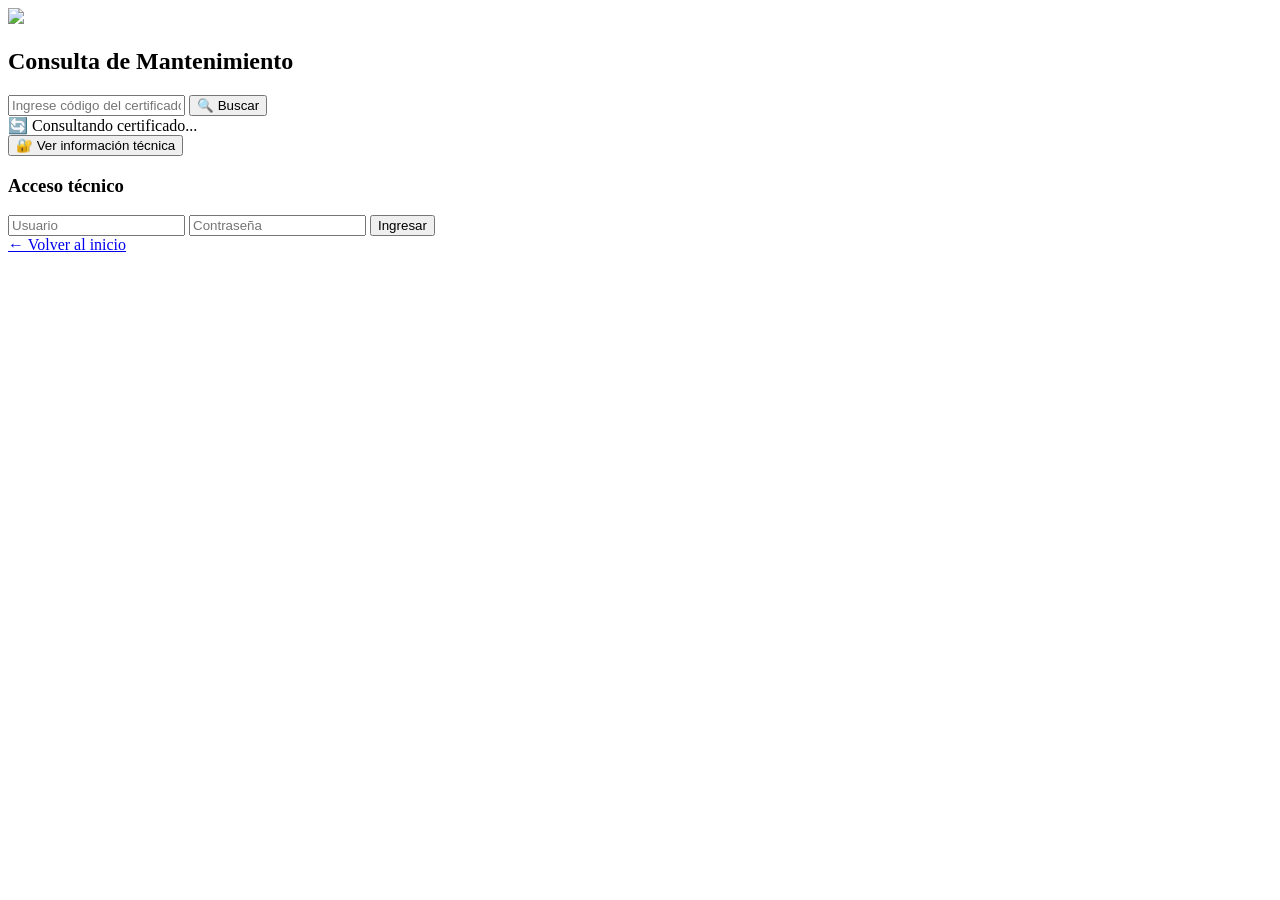
==== consulta/consulta.html @ acb964a1 "Update consulta.html" ====
<!DOCTYPE html>
<html lang="es">
<head>
<meta charset="UTF-8">
<meta name="viewport" content="width=device-width, initial-scale=1.0">
<title>
Consulta Certificados SELECOBA
</title>
<link rel="stylesheet" href="consulta.css">
</head>
<body>
<div class="container">

    <!--==============================
        LOGO
    ==============================-->

    <div class="logo">
        <img src="../logo.png">
    </div>

    <!--==============================
        TARJETA
    ==============================-->

    <div class="card">
        <h2>
            Consulta de Mantenimiento
        </h2>

        <!--==============================
            BÚSQUEDA
        ==============================-->

        <input
            id="codigo"
            placeholder="Ingrese código del certificado"
            autocomplete="off"
        >
        <button
            id="btnBuscar"
            class="buscar"
            onclick="buscarCertificado()"
        >
            🔍 Buscar
        </button>
        <div
            id="spinner"
            class="spinner"
        >
            🔄 Consultando certificado...
        </div>
        <div
            id="resultado"
        >
        </div>

        <!--==============================
            INFORMACIÓN TÉCNICA
        ==============================-->

        <button
            id="btnInfo"
            class="info"
            onclick="mostrarLogin()"
        >
            🔐 Ver información técnica
        </button>

        <!--==============================
            LOGIN
        ==============================-->

        <div
            id="login"
            class="login"
        >

            <h3>
                Acceso técnico
            </h3>
            <input
                id="usuario"
                placeholder="Usuario"
                autocomplete="username"
            >
            <input
                id="password"
                type="password"
                placeholder="Contraseña"
                autocomplete="current-password"
            >
            <button
                id="btnLogin"
                class="buscar"
                onclick="validarAcceso()"
            >
                Ingresar
            </button>
            <div
                id="mensajeLogin"
                class="mensajeLogin"
            >
            </div>
        </div>

        <!--==============================
            PANEL INFORMACIÓN TÉCNICA
        ==============================-->

        <div
            id="informacionTecnica"
            class="informacionTecnica"
            style="display:none;"
        >
            <h3>
                Información Técnica
            </h3>
            <label>
                Historial del equipo
            </label>
            <textarea
                id="historial"
                readonly
            ></textarea>
            <button
                id="btnGarantia"
                class="garantia"
                onclick="abrirGarantia()"
            >
                🛠 Registrar garantía
            </button>
        </div>
    </div>
    <a
        href="../index.html"
        class="volver"
    >
        ← Volver al inicio
    </a>
</div>
<script src="consulta.js"></script>
</body>
</html>
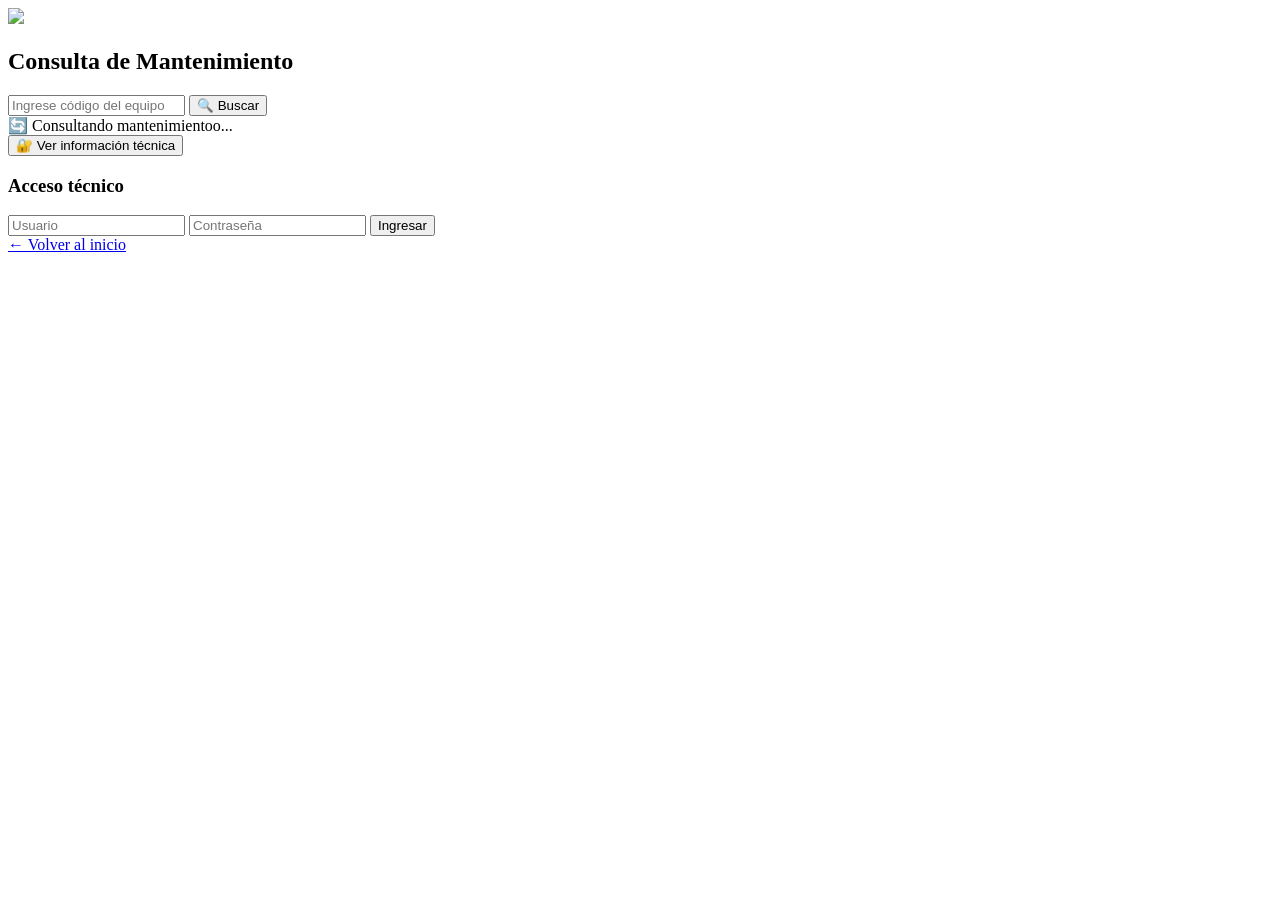
==== commit 19be70b8: "Update consulta.html" ====
--- a/consulta/consulta.html
+++ b/consulta/consulta.html
@@ -4,7 +4,7 @@
 <meta charset="UTF-8">
 <meta name="viewport" content="width=device-width, initial-scale=1.0">
 <title>
-Consulta Certificados SELECOBA
+Consulta Mantenimientos SELECOBA
 </title>
 <link rel="stylesheet" href="consulta.css">
 </head>
@@ -34,7 +34,7 @@
 
         <input
             id="codigo"
-            placeholder="Ingrese código del certificado"
+            placeholder="Ingrese código del equipo"
             autocomplete="off"
         >
         <button
@@ -48,7 +48,7 @@
             id="spinner"
             class="spinner"
         >
-            🔄 Consultando certificado...
+            🔄 Consultando mantenimientoo...
         </div>
         <div
             id="resultado"
